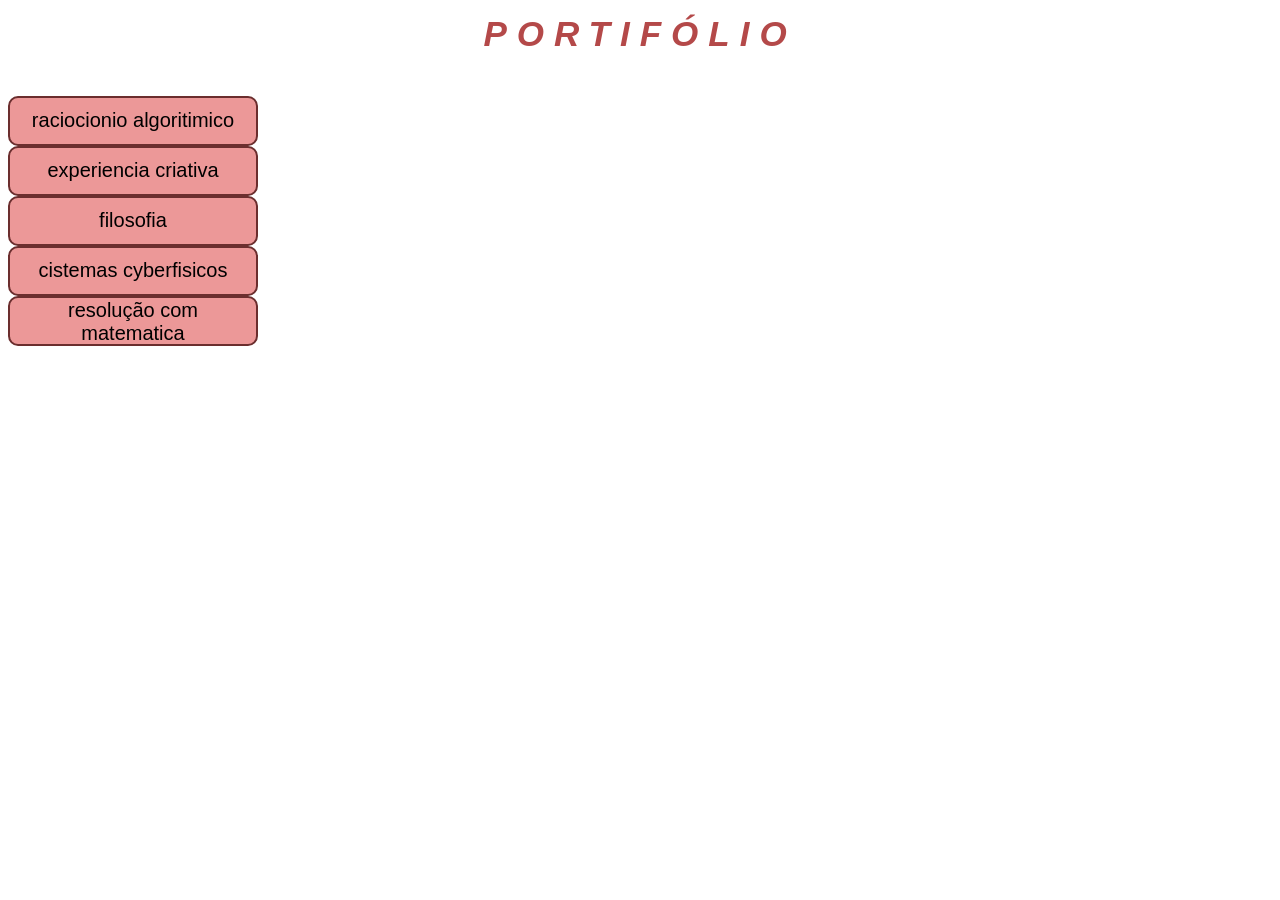
==== index.html @ be5f3e67 "Add files via upload" ====
<html>
    <head>
        <meta charset="utf-8">
        <link href="link.css" rel="stylesheet">
        






    </head>

    <body>
      <style>
        body {
          background-image: url('https://s2.glbimg.com/H9ofIMj_XWu1JWDPM0d0LliQLA8=/0x0:1200x674/924x0/smart/filters:strip_icc()/i.s3.glbimg.com/v1/AUTH_e84042ef78cb4708aeebdf1c68c6cbd6/internal_photos/bs/2022/x/P/4dJkdBQemKw1aUiVuWjg/materia-puc.png');
          background-size: cover;
          background-repeat: no-repeat;
        }
      </style>
    
        <div>
             <p class="texto-destaque">portifólio</p>
          </div>
          
            
          <button onclick="window.location.href= 'PORT 2.html'"class="botão" >raciocionio algoritimico</button><br>
          <button onclick="window.location.href= 'criativa.html'"class="botão" >experiencia criativa</button><br>
          <button onclick="window.location.href= 'filosofia.html'"class="botão">filosofia</button><br>
          <button onclick="window.location.href= 'cyber.html'"class="botão">cistemas cyberfisicos</button><br>
          <button onclick="window.location.href= 'matematica.html'"class="botão">resolução com matematica</button><br>
          
          

    </body>
</html>
---- link.css ----
/* Estilo do texto */
.texto-destaque {
    color: #b44949; /* Cor do texto: vermelho */
    font-size: 35px; /* Tamanho da fonte: 24 pixels */
    font-weight: bold; /* Peso da fonte: negrito */
    font-style: italic; /* Estilo da fonte: itálico */

    font-family: Arial, sans-serif; /* Família da fonte: Arial ou uma fonte sans-serif genérica */
    text-align: center; /* Alinhamento do texto: centralizado */
    text-transform: uppercase; /* Transformação do texto: maiúsculas */
    letter-spacing: 10px; /* Espaçamento entre as letras: 2 pixels */
    line-height: 1.5; /* Altura da linha: 1.5 vezes o tamanho da fonte */
  }

    .botão{
      height:50px;
      width:250px;
      background-color: rgb(236, 152, 152);
      border-color: rgb(107, 46, 46);
      border-style: solid;
      border-radius: 10px;
      font-size: 20px;
      
    }
    .botão:hover{
      background-color: rgb(255, 255, 255);
      border-color: gainsboro;
      cursor: pointer;
    }
.secret{
      display: flex;
      align-items: center;
      justify-content: center;
      height: 100vh;
      margin: 0;
    }

    .botao-centralizado2{
      padding: 10px 20px;
      font-size: 16px;
    }
    .video {
      width: 200px;
      margin: 0 auto;
      width: 200px;

  }

  .texto-sub {
    color: #b44949; /* Cor do texto: vermelho */
    font-size: 30px; /* Tamanho da fonte: 24 pixels */
    font-weight: bold; /* Peso da fonte: negrito */
    font-style: italic; /* Estilo da fonte: itálico */

  
  }
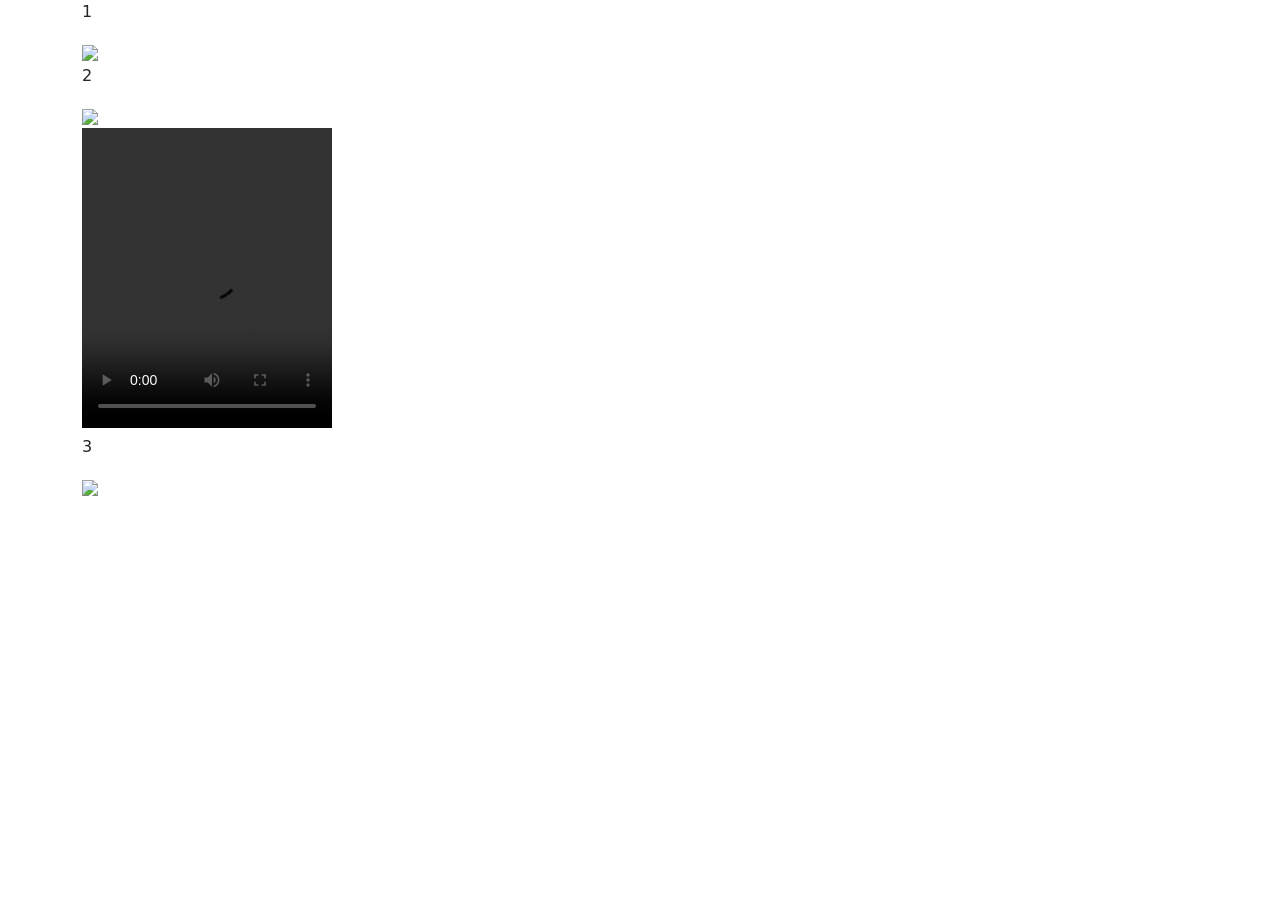
==== commit 693c421a: "Add files via upload" ====
--- a/index.html
+++ b/index.html
@@ -1,37 +1,79 @@
-<html>
-    <head>
-        <meta charset="utf-8">
-        <link href="link.css" rel="stylesheet">
-        
+<!DOCTYPE html>
+<html lang="en">
 
+<head>
+    <meta charset="UTF-8">
+    <meta http-equiv="X-UA-Compatible" content="IE=edge">
+    <meta name="viewport" content="width=device-width, initial-scale=1.0">
+    <meta name="author" content="Vinícius Goulart">
 
+    <link href="https://cdn.jsdelivr.net/npm/bootstrap@5.2.0-beta1/dist/css/bootstrap.min.css" rel="stylesheet"
+        integrity="sha384-0evHe/X+R7YkIZDRvuzKMRqM+OrBnVFBL6DOitfPri4tjfHxaWutUpFmBp4vmVor" crossorigin="anonymous">
+    <script src="https://cdn.jsdelivr.net/npm/bootstrap@5.2.0-beta1/dist/js/bootstrap.bundle.min.js"
+        integrity="sha384-pprn3073KE6tl6bjs2QrFaJGz5/SUsLqktiwsUTF55Jfv3qYSDhgCecCxMW52nD2"
+        crossorigin="anonymous"></script>
 
+    <link rel="stylesheet" href="css/style.css">
+    <link rel="stylesheet" href="css/card.css">
 
+    <!-- Fonts -->
+    <link rel="preconnect" href="https://fonts.googleapis.com">
+    <link rel="preconnect" href="https://fonts.gstatic.com" crossorigin>
+    <link href="https://fonts.googleapis.com/css2?family=Rubik:wght@300;400;600&display=swap" rel="stylesheet">
 
+</head>
 
-    </head>
+<body>
 
-    <body>
-      <style>
-        body {
-          background-image: url('https://s2.glbimg.com/H9ofIMj_XWu1JWDPM0d0LliQLA8=/0x0:1200x674/924x0/smart/filters:strip_icc()/i.s3.glbimg.com/v1/AUTH_e84042ef78cb4708aeebdf1c68c6cbd6/internal_photos/bs/2022/x/P/4dJkdBQemKw1aUiVuWjg/materia-puc.png');
-          background-size: cover;
-          background-repeat: no-repeat;
-        }
-      </style>
+    <section class="title">
+
+        </div>
+    </section>
+
+    <section class="main">
+        <div class="container">
+            <div class="row">
+                <div class="flip-card">
+                    <div class="flip-card-inner">
+                        <div class="flip-card-front">
+                            <p class="back-number">1</p>
+                            <img src="https://cdn-icons-png.flaticon.com/512/1253/1253439.png?w=826" class="gift">
+                        </div>
+                        <div class="flip-card-back gift-option">
+                         
+                        </div>
+                    </div>
+                </div>
+
+                <div class="flip-card">
+                    <div class="flip-card-inner">
+                        <div class="flip-card-front">
+                            <p class="back-number">2</p>
+                            <img src="https://cdn-icons-png.flaticon.com/512/1253/1253439.png?w=826" class="gift">
+                        </div>
+                        <div class="flip-card-back gift-option">
+                            <video src="./arquivos/mamaco.MOV"controls width="250" height="300" ></video>
+                        </div>
+                    </div>
+                </div>
+
+                <div class="flip-card">
+                    <div class="flip-card-inner">
+                        <div class="flip-card-front">
+                            <p class="back-number">3</p>
+                            <img src="https://cdn-icons-png.flaticon.com/512/1253/1253439.png?w=826" class="gift">
+                        </div>
+                        <div class="flip-card-back gift-option">
+                            
+                        </div>
+                    </div>
+                </div>
+            </div>
+        </div>
+    </section>
     
-        <div>
-             <p class="texto-destaque">portifólio</p>
-          </div>
-          
-            
-          <button onclick="window.location.href= 'PORT 2.html'"class="botão" >raciocionio algoritimico</button><br>
-          <button onclick="window.location.href= 'criativa.html'"class="botão" >experiencia criativa</button><br>
-          <button onclick="window.location.href= 'filosofia.html'"class="botão">filosofia</button><br>
-          <button onclick="window.location.href= 'cyber.html'"class="botão">cistemas cyberfisicos</button><br>
-          <button onclick="window.location.href= 'matematica.html'"class="botão">resolução com matematica</button><br>
-          
-          
+    
 
-    </body>
+</body>
+
 </html>
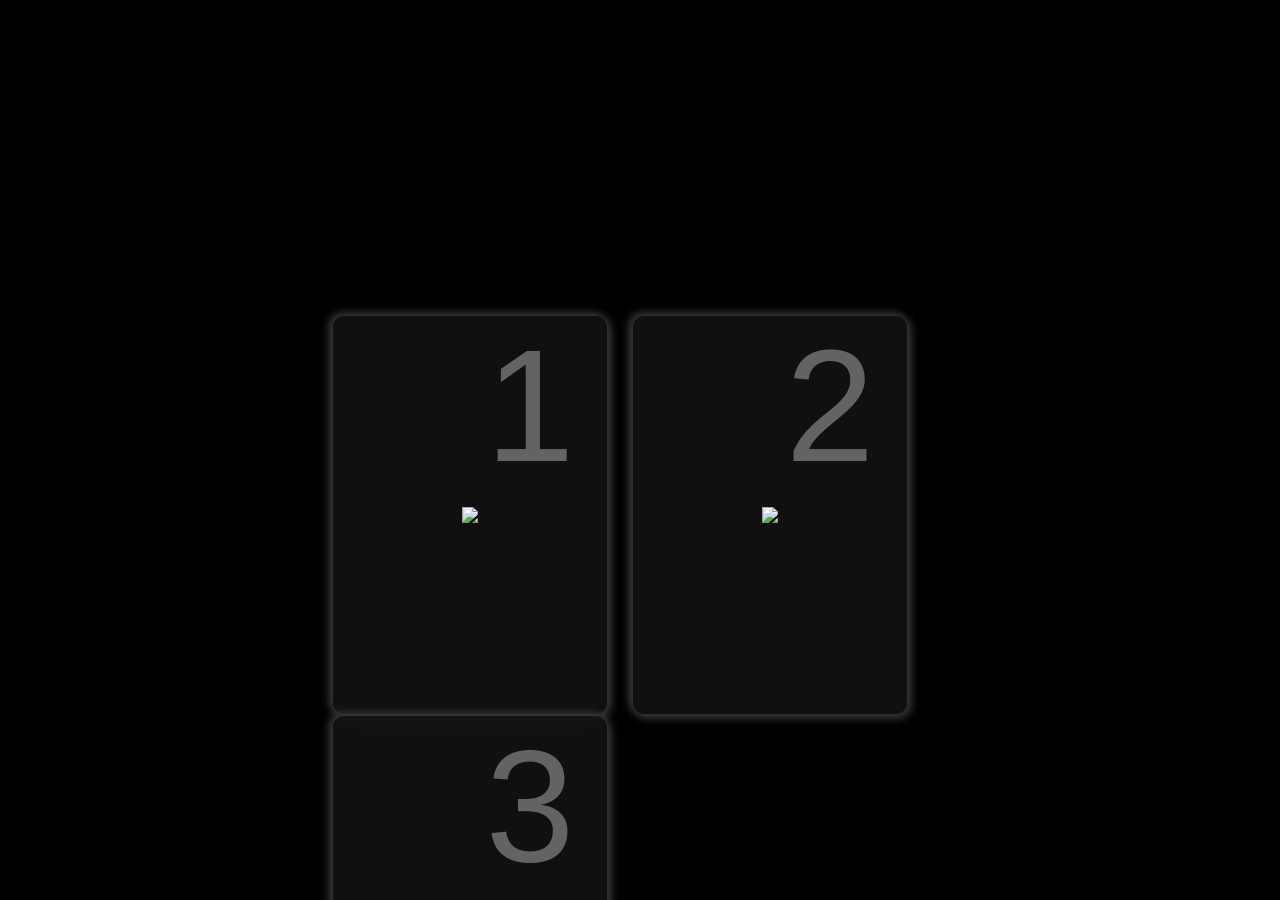
==== commit 6e58f56c: "Update index.html" ====
--- a/index.html
+++ b/index.html
@@ -5,7 +5,6 @@
     <meta charset="UTF-8">
     <meta http-equiv="X-UA-Compatible" content="IE=edge">
     <meta name="viewport" content="width=device-width, initial-scale=1.0">
-    <meta name="author" content="Vinícius Goulart">
 
     <link href="https://cdn.jsdelivr.net/npm/bootstrap@5.2.0-beta1/dist/css/bootstrap.min.css" rel="stylesheet"
         integrity="sha384-0evHe/X+R7YkIZDRvuzKMRqM+OrBnVFBL6DOitfPri4tjfHxaWutUpFmBp4vmVor" crossorigin="anonymous">
@@ -13,8 +12,8 @@
         integrity="sha384-pprn3073KE6tl6bjs2QrFaJGz5/SUsLqktiwsUTF55Jfv3qYSDhgCecCxMW52nD2"
         crossorigin="anonymous"></script>
 
-    <link rel="stylesheet" href="css/style.css">
-    <link rel="stylesheet" href="css/card.css">
+    <link rel="stylesheet" href="style.css">
+    <link rel="stylesheet" href="card.css">
 
     <!-- Fonts -->
     <link rel="preconnect" href="https://fonts.googleapis.com">
@@ -76,4 +75,4 @@
 
 </body>
 
-</html>+</html>
--- a/style.css
+++ b/style.css
@@ -0,0 +1,44 @@
+body{
+    height: auto;
+    width: 100%;
+    /*background-color: #415a77;*/
+    background-color: #000000;
+    font-family: 'Rubik', sans-serif;
+    color: #e0e1dd;
+    background-image: url("https://images.unsplash.com/photo-1518563795073-6b72265ad862?ixlib=rb-1.2.1&ixid=MnwxMjA3fDB8MHxwaG90by1wYWdlfHx8fGVufDB8fHx8&auto=format&fit=crop&w=1365&q=80");
+    background-repeat: no-repeat;
+    background-position: center;
+    background-position-y: -10%;
+}
+
+.main{
+    position: fixed;
+    top: 35%;
+    left: 50%;
+    transform: translateX(-50%);
+}
+
+.title h1, h2, h3{
+    text-align: center;
+    margin-top: 7%;
+}
+
+.title h1{
+    font-size: 4rem;
+    font-weight: 600;
+}
+
+.title h2{
+    font-size: 1.4rem;
+}
+
+.title h3{
+    font-size: 2rem;
+}
+
+footer{
+    position: fixed;
+    bottom: 10px;
+    left: 50%;
+    transform: translateX(-50%);
+}
--- a/card.css
+++ b/card.css
@@ -0,0 +1,79 @@
+.flip-card {
+    background-color: transparent;
+    width: 300px;
+    height: 400px;
+    perspective: 1000px;
+  }
+  
+  .flip-card-inner {
+    position: relative;
+    width: 100%;
+    height: 100%;
+    text-align: center;
+    transition: transform 0.8s;
+    transform-style: preserve-3d;
+  }
+  
+  .flip-card:hover .flip-card-inner {
+    transform: rotateY(180deg) scale(1.02);
+    box-shadow:  3px 3px 10px #ff1dd9, -3px -2px 10px #ff1dd9;
+    border-radius: 12px;
+  }
+  
+  .flip-card-front, .flip-card-back {
+    position: absolute;
+    width: 100%;
+    height: 100%;
+    -webkit-backface-visibility: hidden; /* Safari */
+    backface-visibility: hidden;
+    border-radius: 12px;
+    box-shadow:  3px 3px 10px #3a3a3a, -3px -2px 10px #3a3a3a;
+  }
+  
+  .flip-card-front {
+    backdrop-filter: blur(16px) saturate(180%);
+    -webkit-backdrop-filter: blur(16px) saturate(180%);
+    background-color: rgba(22, 22, 22, 0.75);
+    border-radius: 12px;
+    border: 1px solid rgba(255, 255, 255, 0.125);
+  }
+  
+  .flip-card-back {
+    transform: rotateY(180deg);
+    backdrop-filter: blur(16px) saturate(180%);
+    -webkit-backdrop-filter: blur(16px) saturate(180%);
+    background-color: rgba(22, 22, 22, 0.75);
+    border-radius: 12px;
+    border: 1px solid rgba(255, 255, 255, 0.125);
+  }
+
+.back-number{
+    font-size: 10rem;
+    position: relative;
+    right: -60px;
+    top: -30px;
+    filter: opacity(40%);
+}
+
+.gift{
+    width: 50%;
+    position: relative;
+    top: -70px;
+}
+
+.gift-option h1{
+    margin-top: 20%;
+    margin-bottom: 10%;
+    font-size: 2rem;
+    font-weight: 600;
+}
+
+.gift-option p{
+    margin-top: 10%;
+    font-size: 2rem;
+    font-weight: 600;
+}
+
+.gift-option img{
+    width: 50%;
+}
